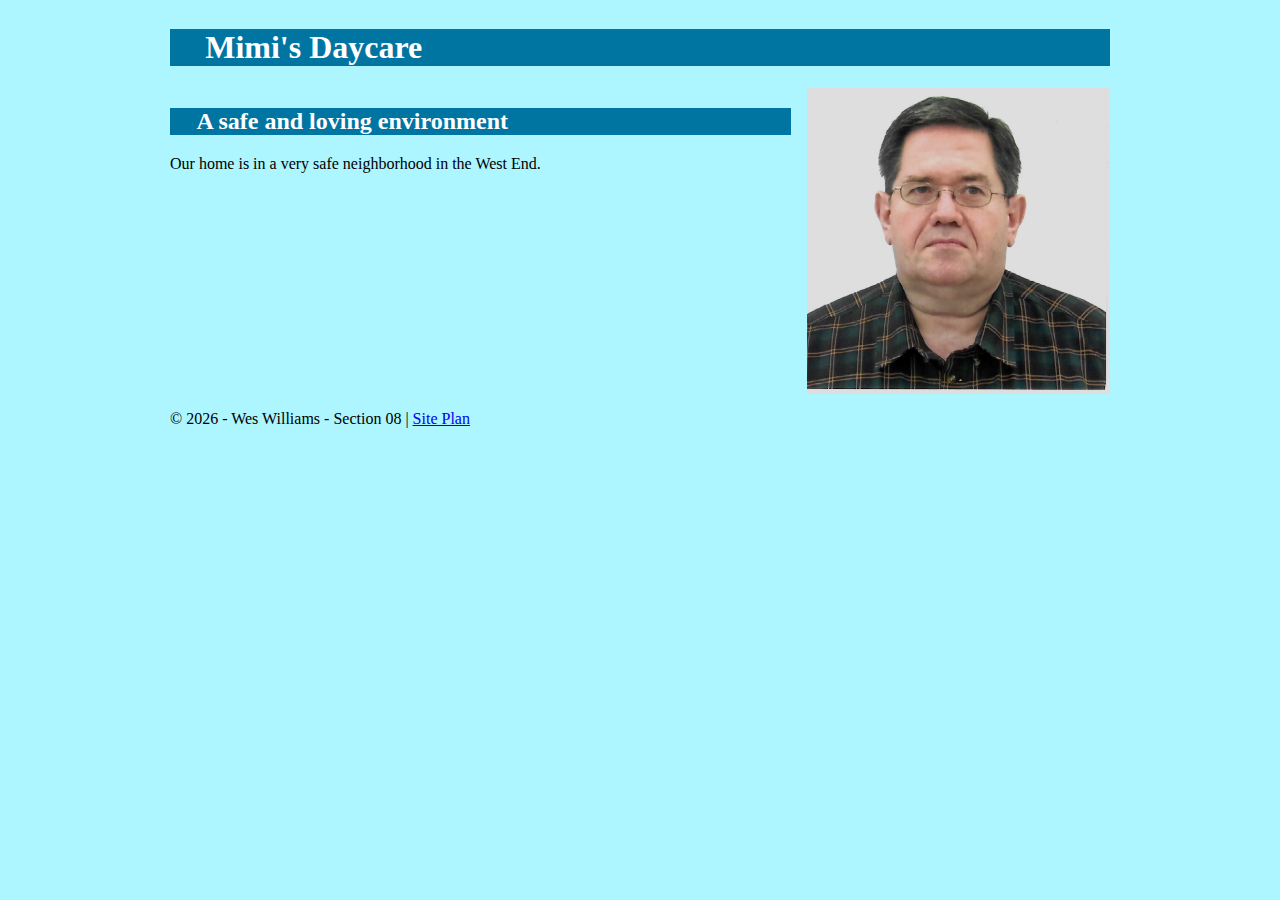
==== index.html @ b3dc2df1 "Week01_08" ====
<!DOCTYPE html>
<html lang="en">
  
<head>
  <title>Mimi's Daycare | Home</title>
  <meta charset="utf-8">
  <meta name="viewport" content="width=device-width, initial-scale=1">
  <link rel="stylesheet" href="css/styles.css">
  <script src="js/main_scripts.js"></script>
</head>
  
<body onload="populateYearInFooter()">
  <div id="content">
    <header>
      
    </header>
  <main>
    <h1>Mimi's Daycare</h1>
    <div class="home-grid">
      <div class="home-1">
      <h2 class="home-headline-1">A safe and loving environment</h2>
      <p class="home-paragraph-1">Our home is in a very safe neighborhood in the West End.</p>
      </div>
      <img class="home-img-1" src="images/wes.jpg" alt="wes">
    </div>  <!-- div class="home-grid" -->
  </main>
  <footer>
    <p>&copy; <span class="currentyear">year</span> - Wes Williams - Section 08 | <a href="site-plan.html">Site Plan</a></p>
  </footer>
  </div>  <!-- div id="content" -->
</body>
  
</html>
---- css/styles.css ----
h1, h2, h3, h4, h5, h6 {
  background-color: #0075A2;
  color: white;
  font-family: "Times New Roman", Georgia, Garamond;
  padding-left: 1.1em;
}

#content {
  max-width: 940px;
  margin: 0 auto;
}

header {
  display: grid;
  grid-template-columns: auto;
}


body {
  background-color: #ADF5FF;
  font-family: "Times New Roman", Georgia, Garamond;
}

.home-grid {
  display: grid;
  grid-template-columns: repeat(3, 1fr);
  grid-gap: 1em;
}

.home-1 {
  grid-column: 1 / span 2;
  grid-row: 1 / 2;
}

.home-img-1 {
  grid-column: 3 / span 1;
  grid-row: 1 / 2;
}

.home-img-1 {
  max-width: 100%;
}
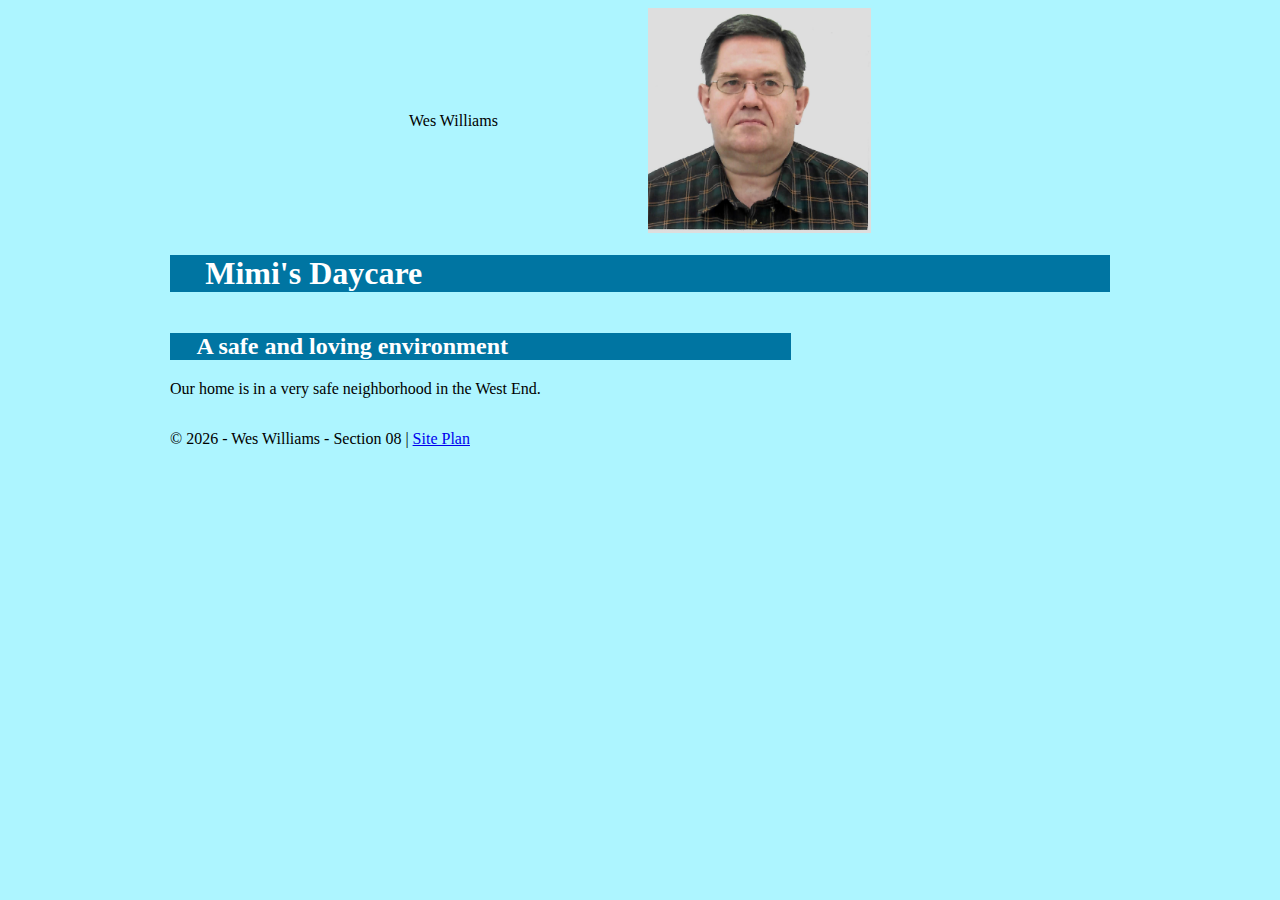
==== commit d948dc7e: "Week01_09" ====
--- a/index.html
+++ b/index.html
@@ -12,7 +12,8 @@
 <body onload="populateYearInFooter()">
   <div id="content">
     <header>
-      
+        <img class="header-img-1" src="images/wes.jpg" alt="wes">
+        <p class="header-paragraph-1">Wes Williams</p>
     </header>
   <main>
     <h1>Mimi's Daycare</h1>
@@ -21,7 +22,6 @@
       <h2 class="home-headline-1">A safe and loving environment</h2>
       <p class="home-paragraph-1">Our home is in a very safe neighborhood in the West End.</p>
       </div>
-      <img class="home-img-1" src="images/wes.jpg" alt="wes">
     </div>  <!-- div class="home-grid" -->
   </main>
   <footer>
--- a/css/styles.css
+++ b/css/styles.css
@@ -12,7 +12,19 @@
 
 header {
   display: grid;
-  grid-template-columns: auto;
+  grid-template-columns: repeat(4, 1fr);
+  grid-gap: 1em;
+}
+
+.header-img-1 {
+  grid-column: 3 / span 1;
+  grid-row: 1 / 4;
+  max-width: 100%;
+}
+
+.header-paragraph-1 {
+  grid-column: 2 / span 3;
+  grid-row: 2 / 3;
 }
 
 
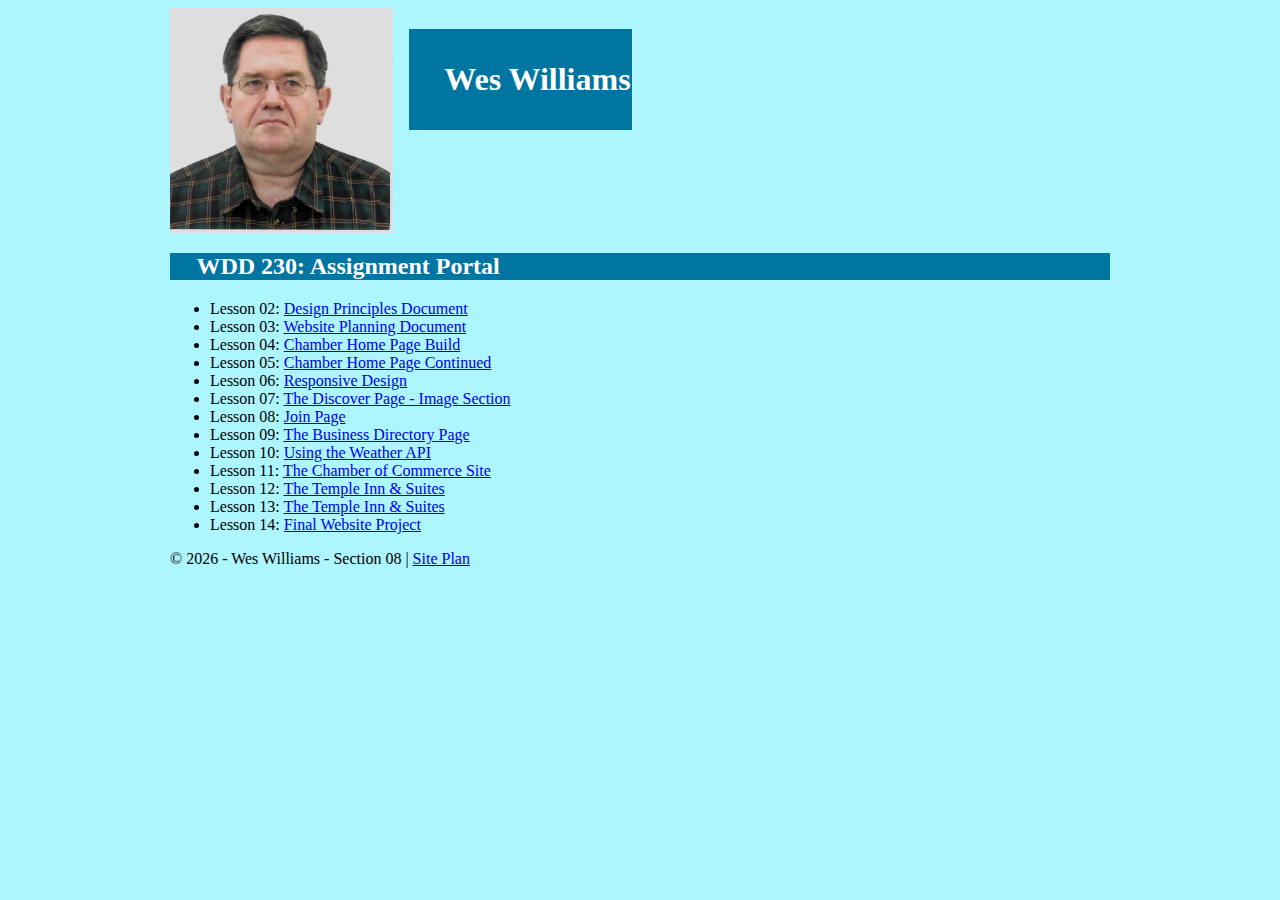
==== commit ada348b5: "Week01_11" ====
--- a/index.html
+++ b/index.html
@@ -13,16 +13,25 @@
   <div id="content">
     <header>
         <img class="header-img-1" src="images/wes.jpg" alt="wes">
-        <p class="header-paragraph-1">Wes Williams</p>
+        <h1><p class="header-paragraph-1">Wes Williams</p></h1>
     </header>
   <main>
-    <h1>Mimi's Daycare</h1>
-    <div class="home-grid">
-      <div class="home-1">
-      <h2 class="home-headline-1">A safe and loving environment</h2>
-      <p class="home-paragraph-1">Our home is in a very safe neighborhood in the West End.</p>
-      </div>
-    </div>  <!-- div class="home-grid" -->
+    <h2>WDD 230: Assignment Portal</h2>
+    <ul>
+      <li>Lesson 02: <a href="#Title">Design Principles Document</a></li>
+      <li>Lesson 03: <a href="#Title">Website Planning Document</a></li>
+      <li>Lesson 04: <a href="#Title">Chamber Home Page Build</a></li>
+      <li>Lesson 05: <a href="#Title">Chamber Home Page Continued</a></li>
+      <li>Lesson 06: <a href="#Title">Responsive Design</a></li>
+      <li>Lesson 07: <a href="#Title">The Discover Page - Image Section</a></li>
+      <li>Lesson 08: <a href="#Title">Join Page</a></li>
+      <li>Lesson 09: <a href="#Title">The Business Directory Page</a></li>
+      <li>Lesson 10: <a href="#Title">Using the Weather API</a></li>
+      <li>Lesson 11: <a href="#Title">The Chamber of Commerce Site</a></li>
+      <li>Lesson 12: <a href="#Title">The Temple Inn & Suites</a></li>
+      <li>Lesson 13: <a href="#Title">The Temple Inn & Suites</a></li>
+      <li>Lesson 14: <a href="#Title">Final Website Project</a></li>
+    </ul>
   </main>
   <footer>
     <p>&copy; <span class="currentyear">year</span> - Wes Williams - Section 08 | <a href="site-plan.html">Site Plan</a></p>
--- a/css/styles.css
+++ b/css/styles.css
@@ -17,7 +17,7 @@
 }
 
 .header-img-1 {
-  grid-column: 3 / span 1;
+  grid-column: 1 / span 1;
   grid-row: 1 / 4;
   max-width: 100%;
 }
@@ -33,25 +33,6 @@
   font-family: "Times New Roman", Georgia, Garamond;
 }
 
-.home-grid {
-  display: grid;
-  grid-template-columns: repeat(3, 1fr);
-  grid-gap: 1em;
-}
-
-.home-1 {
-  grid-column: 1 / span 2;
-  grid-row: 1 / 2;
-}
-
-.home-img-1 {
-  grid-column: 3 / span 1;
-  grid-row: 1 / 2;
-}
-
-.home-img-1 {
-  max-width: 100%;
-}
 
 
 
@@ -61,3 +42,4 @@
 
 
 
+
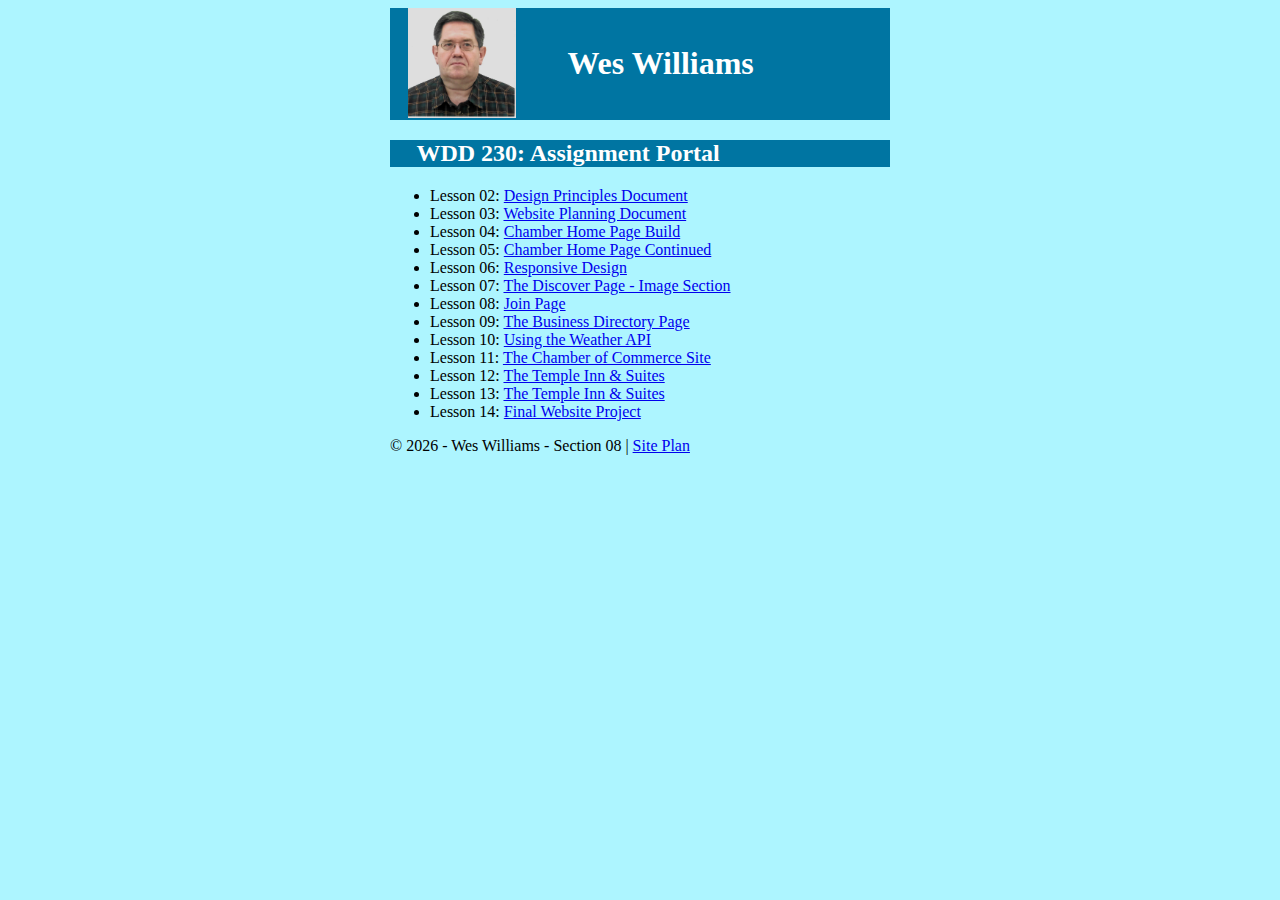
==== commit 62117c74: "Week01_13" ====
--- a/index.html
+++ b/index.html
@@ -13,7 +13,7 @@
   <div id="content">
     <header>
         <img class="header-img-1" src="images/wes.jpg" alt="wes">
-        <h1><p class="header-paragraph-1">Wes Williams</p></h1>
+        <h1 class="header-paragraph-1">Wes Williams</h1>
     </header>
   <main>
     <h2>WDD 230: Assignment Portal</h2>
--- a/css/styles.css
+++ b/css/styles.css
@@ -1,4 +1,4 @@
-h1, h2, h3, h4, h5, h6 {
+h1, h2, h3, h4, h5, h6, header {
   background-color: #0075A2;
   color: white;
   font-family: "Times New Roman", Georgia, Garamond;
@@ -6,7 +6,7 @@
 }
 
 #content {
-  max-width: 940px;
+  max-width: 500px;
   margin: 0 auto;
 }
 
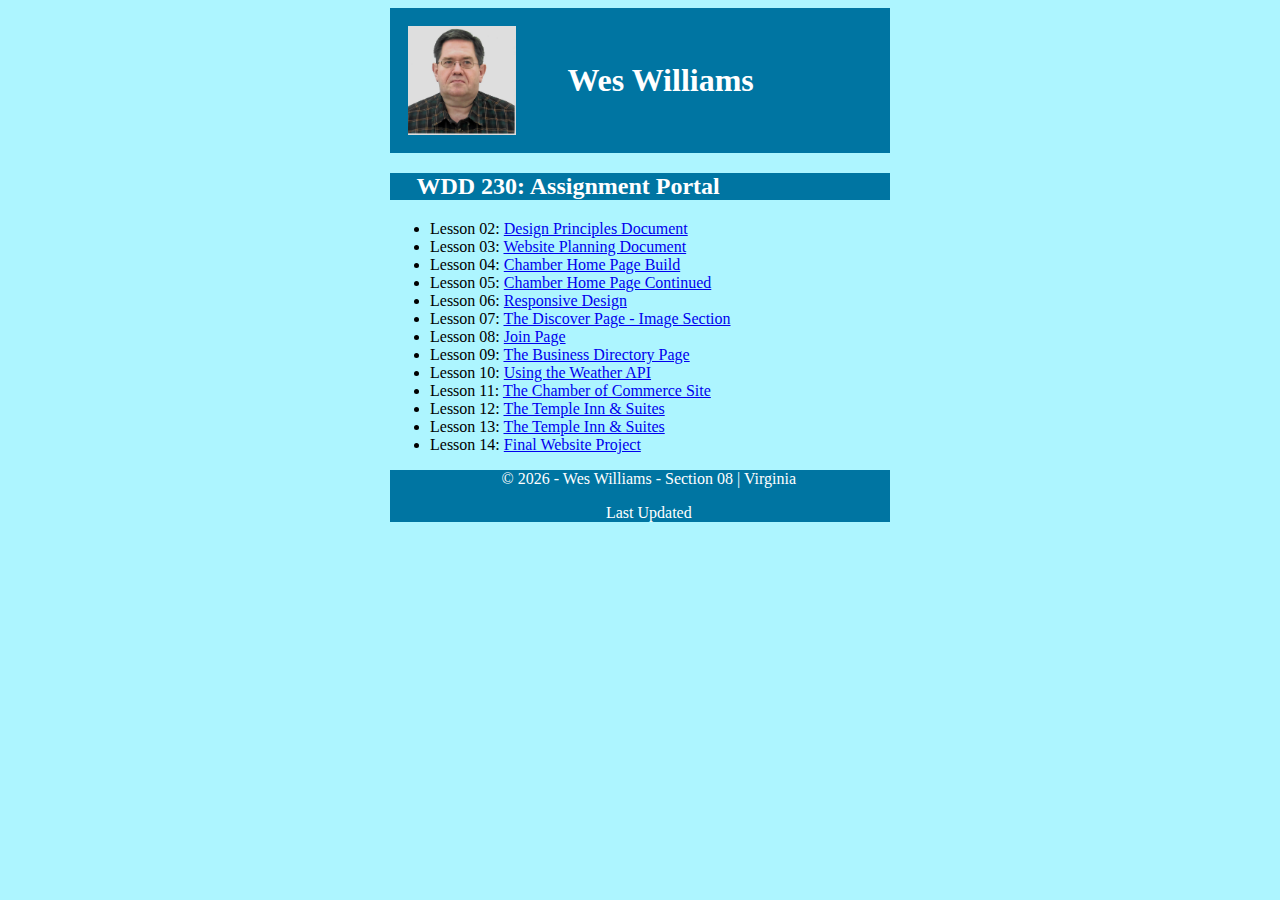
==== commit 79daa219: "Week01_16" ====
--- a/index.html
+++ b/index.html
@@ -34,7 +34,8 @@
     </ul>
   </main>
   <footer>
-    <p>&copy; <span class="currentyear">year</span> - Wes Williams - Section 08 | <a href="site-plan.html">Site Plan</a></p>
+    <p>&copy; <span class="currentyear">year</span> - Wes Williams - Section 08 | Virginia</p>
+    <p>Last Updated</p>
   </footer>
   </div>  <!-- div id="content" -->
 </body>
--- a/css/styles.css
+++ b/css/styles.css
@@ -1,4 +1,4 @@
-h1, h2, h3, h4, h5, h6, header {
+h1, h2, h3, h4, h5, h6, header, footer {
   background-color: #0075A2;
   color: white;
   font-family: "Times New Roman", Georgia, Garamond;
@@ -20,6 +20,8 @@
   grid-column: 1 / span 1;
   grid-row: 1 / 4;
   max-width: 100%;
+  padding-top: 1.1em;
+  padding-bottom: 1.1em;
 }
 
 .header-paragraph-1 {
@@ -33,6 +35,9 @@
   font-family: "Times New Roman", Georgia, Garamond;
 }
 
+footer {
+  text-align: center;
+}
 
 
 
@@ -43,3 +48,4 @@
 
 
 
+
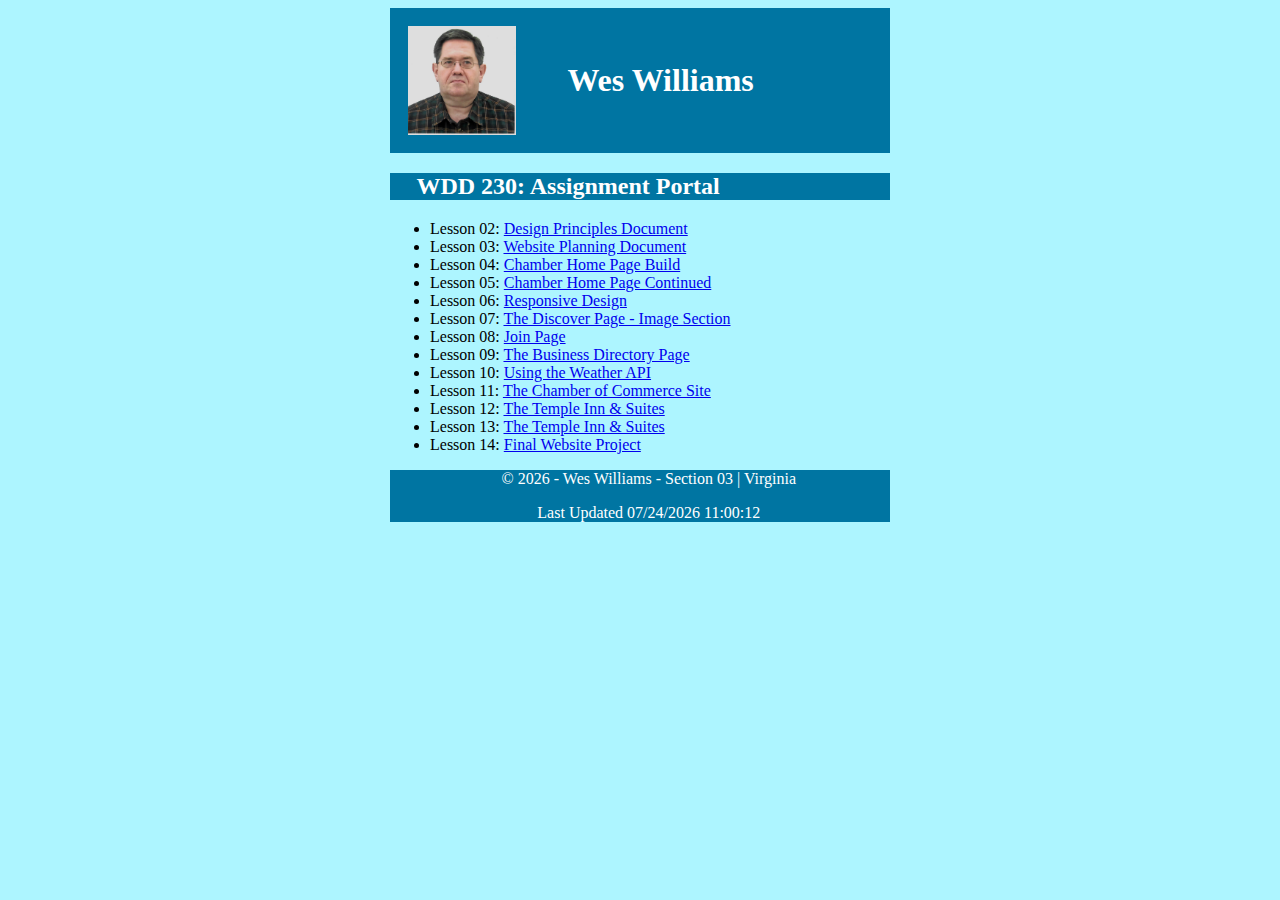
==== commit 8739a7d3: "Week01_17" ====
--- a/index.html
+++ b/index.html
@@ -2,14 +2,17 @@
 <html lang="en">
   
 <head>
-  <title>Mimi's Daycare | Home</title>
+  <title>Wes' WDD 230 Assignment Portal | Home</title>
   <meta charset="utf-8">
   <meta name="viewport" content="width=device-width, initial-scale=1">
+  <meta name="description" content="The WDD 230 Assignment Portal
+  has all of the links for this semester's Brigham Young Idaho
+  Online Web Frontend Development I class for Wes Williams.">
   <link rel="stylesheet" href="css/styles.css">
   <script src="js/main_scripts.js"></script>
 </head>
   
-<body onload="populateYearInFooter()">
+<body onload="homePageOnLoad()">
   <div id="content">
     <header>
         <img class="header-img-1" src="images/wes.jpg" alt="wes">
@@ -34,8 +37,8 @@
     </ul>
   </main>
   <footer>
-    <p>&copy; <span class="currentyear">year</span> - Wes Williams - Section 08 | Virginia</p>
-    <p>Last Updated</p>
+    <p>&copy; <span class="currentyear">year</span> - Wes Williams - Section 03 | Virginia</p>
+    <p>Last Updated <span class="lastupdatedate">[Last Update Date]</span></p>
   </footer>
   </div>  <!-- div id="content" -->
 </body>
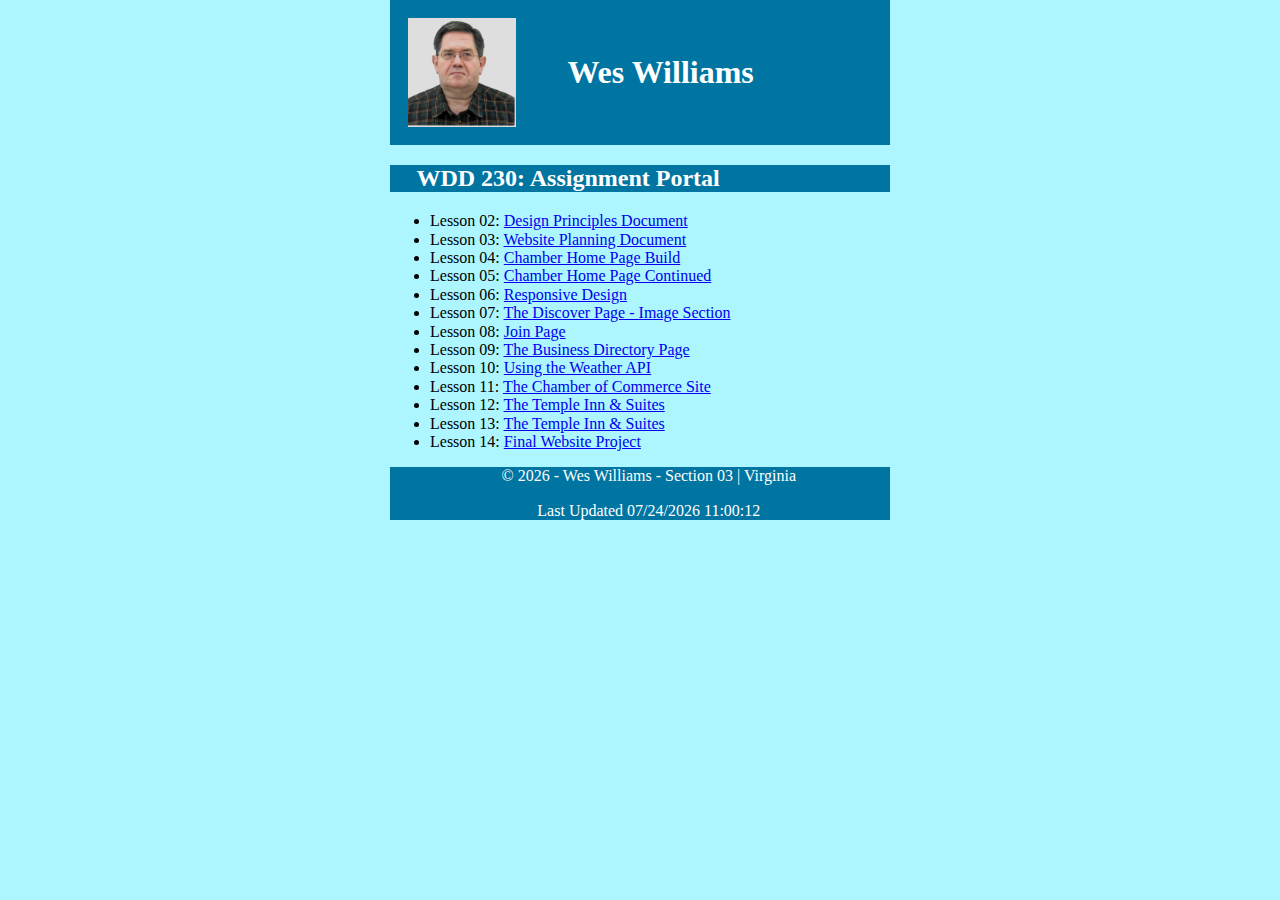
==== commit 13af5440: "Week02_01" ====
--- a/index.html
+++ b/index.html
@@ -8,6 +8,7 @@
   <meta name="description" content="The WDD 230 Assignment Portal
   has all of the links for this semester's Brigham Young Idaho
   Online Web Frontend Development I class for Wes Williams.">
+  <link rel="stylesheet" href="css/normalize.css">
   <link rel="stylesheet" href="css/styles.css">
   <script src="js/main_scripts.js"></script>
 </head>
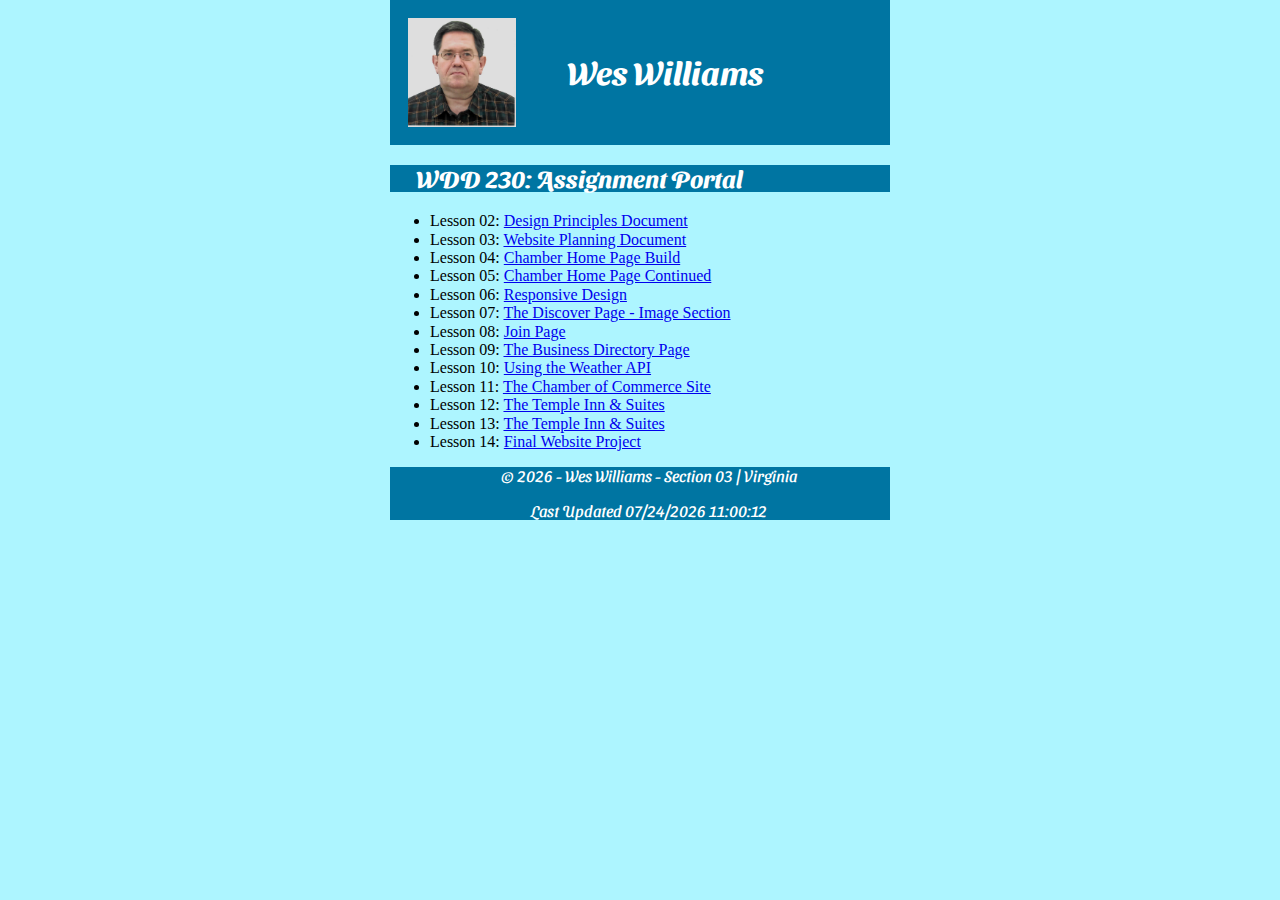
==== commit 1da91ca5: "Week02_02" ====
--- a/index.html
+++ b/index.html
@@ -11,6 +11,9 @@
   <link rel="stylesheet" href="css/normalize.css">
   <link rel="stylesheet" href="css/styles.css">
   <script src="js/main_scripts.js"></script>
+  <link rel="preconnect" href="https://fonts.googleapis.com">
+  <link rel="preconnect" href="https://fonts.gstatic.com" crossorigin>
+  <link href="https://fonts.googleapis.com/css2?family=Sansita+Swashed&display=swap" rel="stylesheet">
 </head>
   
 <body onload="homePageOnLoad()">
--- a/css/styles.css
+++ b/css/styles.css
@@ -1,7 +1,7 @@
 h1, h2, h3, h4, h5, h6, header, footer {
   background-color: #0075A2;
   color: white;
-  font-family: "Times New Roman", Georgia, Garamond;
+  font-family: 'Sansita Swashed', "Times New Roman", Georgia, Garamond;
   padding-left: 1.1em;
 }
 
